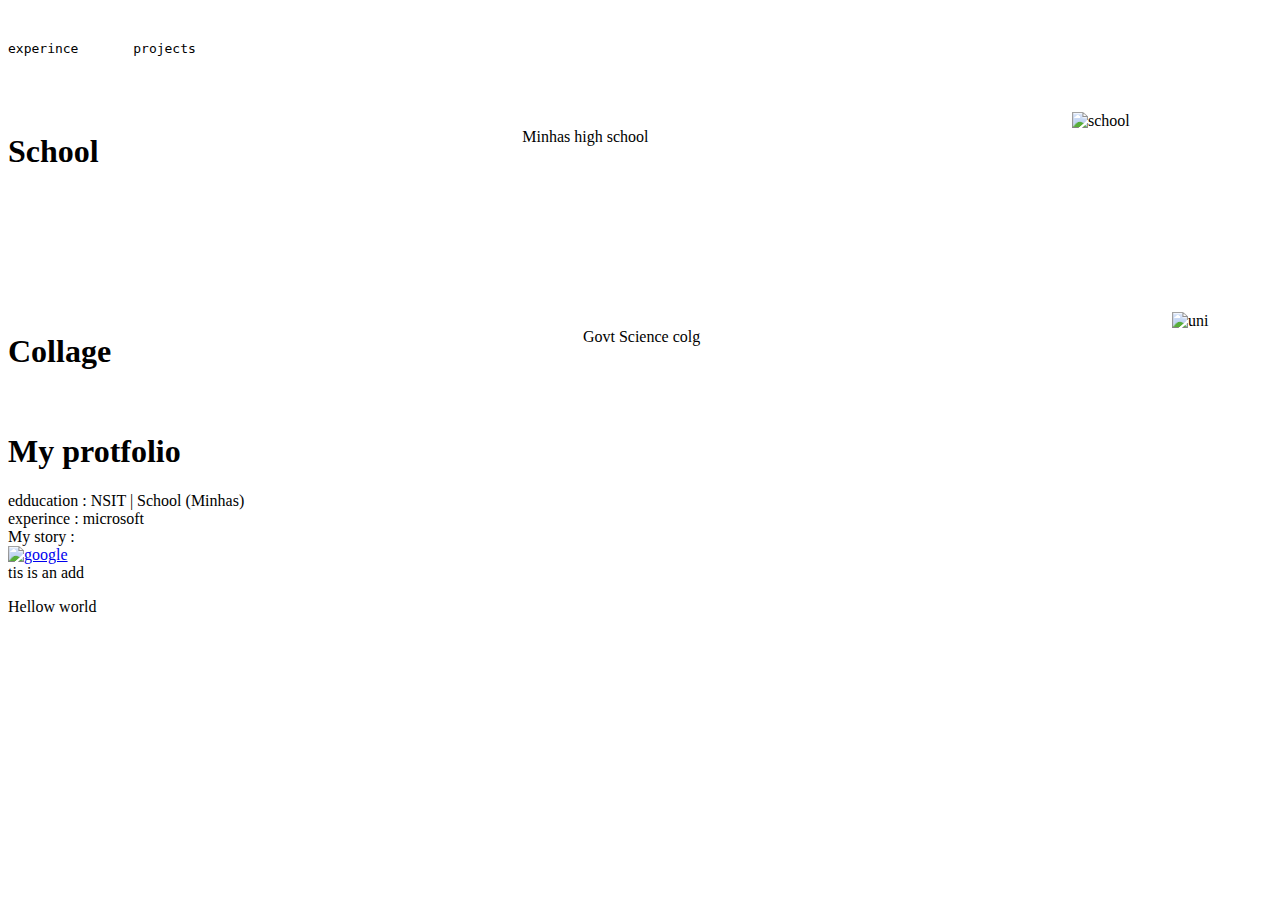
==== index.html @ 398b743f "Write your message related to changes" ====
<!DOCTYPE html>
<html lang="en">
  <head>
    <meta charset="UTF-8" />
    <meta name="viewport" content="width=device-width, initial-scale=1.0" />
    <title>Document</title>
  </head>

<body>
  <header>
    <pre>
    <p>experince       projects</p>
  </pre>
  </header>
  <main>


  </main>
  <footer></footer>
  <div style="display: flex; justify-content: space-between; align-items: start;">
   <h1>School</h1>
   <p>Minhas high school</p>
   <img
   style="width: 200px; height: 200px" src="https://media.istockphoto.com/id/1654230729/photo/high-school-facade-building-in-japan-traditional-style-visible-in-cartoon.webp?a=1&b=1&s=612x612&w=0&k=20&c=lBJvWrHfFEQFscXAtD7GLtWO7GzihEmq64jN6GTyIvM=" alt="school">
   </div>

   <div style="display: flex; justify-content: space-between; align-items: start;">
   <h1>Collage</h1>
   
   <P>Govt Science colg</P>
   <img
   style="width: 100px; height: 100px;" src="https://images.unsplash.com/photo-1544624300-bfb59219a4db?w=500&auto=format&fit=crop&q=60&ixlib=rb-4.0.3&ixid=M3wxMjA3fDB8MHxzZWFyY2h8OHx8dW5pfGVufDB8fDB8fHww" alt="uni">
  </div>
</body>
</html>

<!DOCTYPE html>
<html lang="en">
  <head>
    <meta charset="UTF-8" />
    <meta name="viewport" content="width=device-width, initial-scale=1.0" />
    <title>Document</title>
  </head>

<body>
  <header>
    <h1>My protfolio</h1>
  </header>
  <main>
    <section> edducation  :  NSIT  |    School  (Minhas) </section>
    <section> experince   : microsoft </section>
    <article>My story : </article>
    <a href="https://google.com" target="_main">
       <img 
           src="https://blog.hubspot.com/hubfs/image8-2.jpg"
           alt="google"
           height="100"
      ></a>
    <aside>tis is an add</aside>

    <div><p>Hellow world</p></div>
  </main>

</body>
</html>
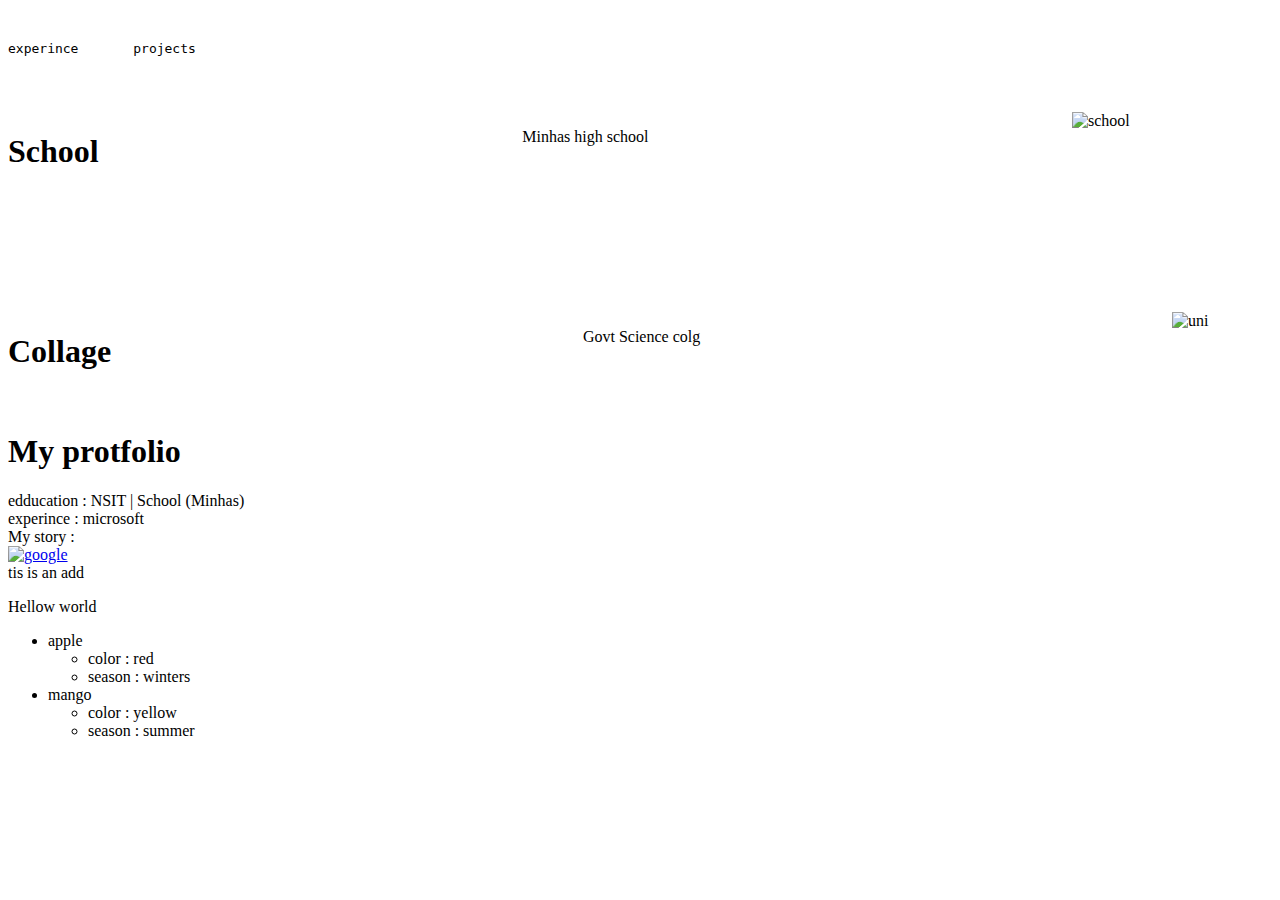
==== commit a65a632f: "new file created" ====
--- a/index.html
+++ b/index.html
@@ -59,6 +59,19 @@
     <aside>tis is an add</aside>
 
     <div><p>Hellow world</p></div>
+
+    <ul>
+      <li>apple</li>
+      <ul>
+        <li>color : red</li>
+        <li>season : winters</li>
+      </ul>
+      <li>mango</li>
+      <ul>
+        <li>color : yellow</li>
+        <li>season : summer</li>
+      </ul>
+    </ul>
   </main>
 
 </body>
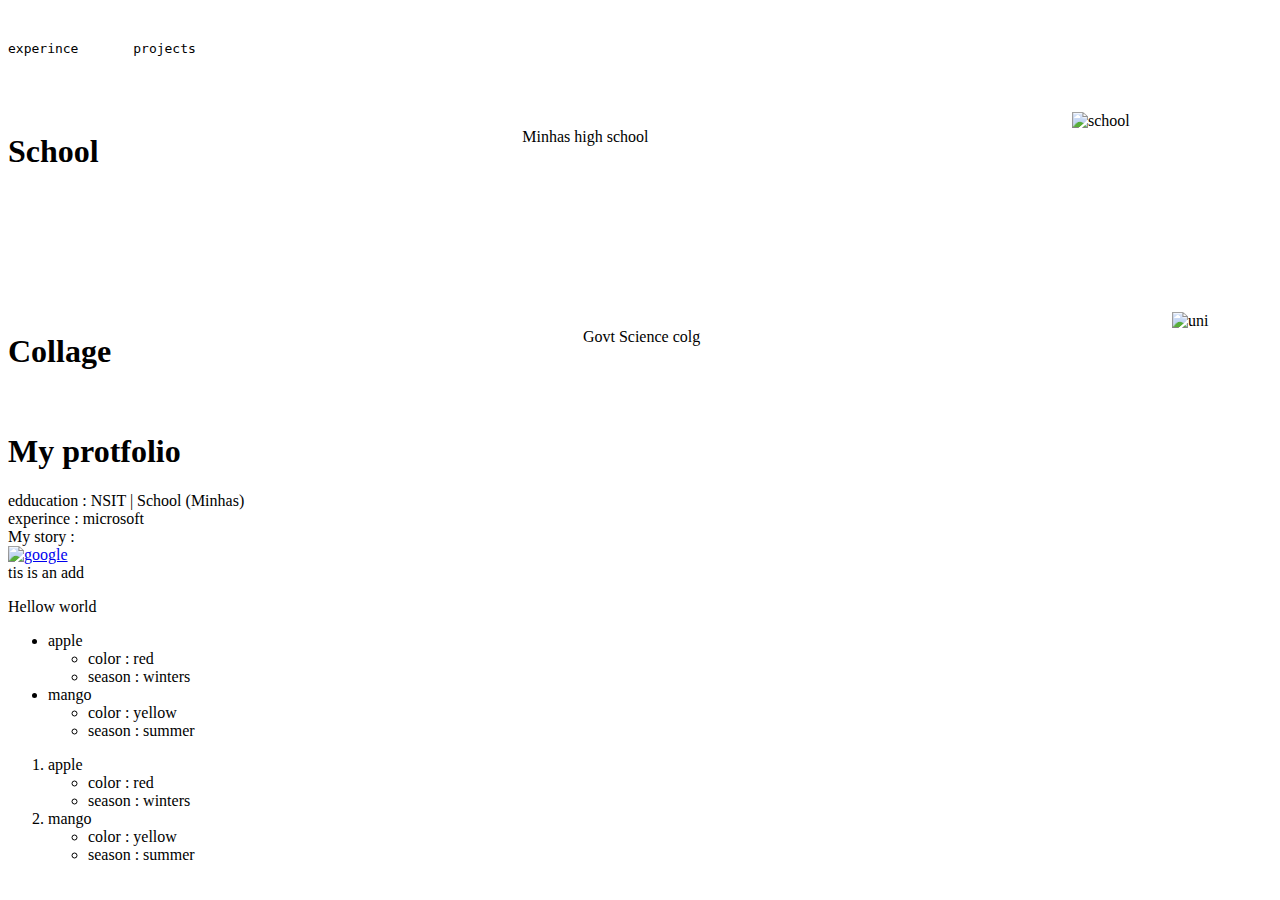
==== commit 64b1eea0: "Write your message related to changes" ====
--- a/index.html
+++ b/index.html
@@ -72,6 +72,19 @@
         <li>season : summer</li>
       </ul>
     </ul>
+
+    <ol>
+      <li>apple</li>
+      <ul>
+        <li>color : red</li>
+        <li>season : winters</li>
+      </ul>
+      <li>mango</li>
+      <ul>
+        <li>color : yellow</li>
+        <li>season : summer</li>
+      </ul>
+    </ol>
   </main>
 
 </body>
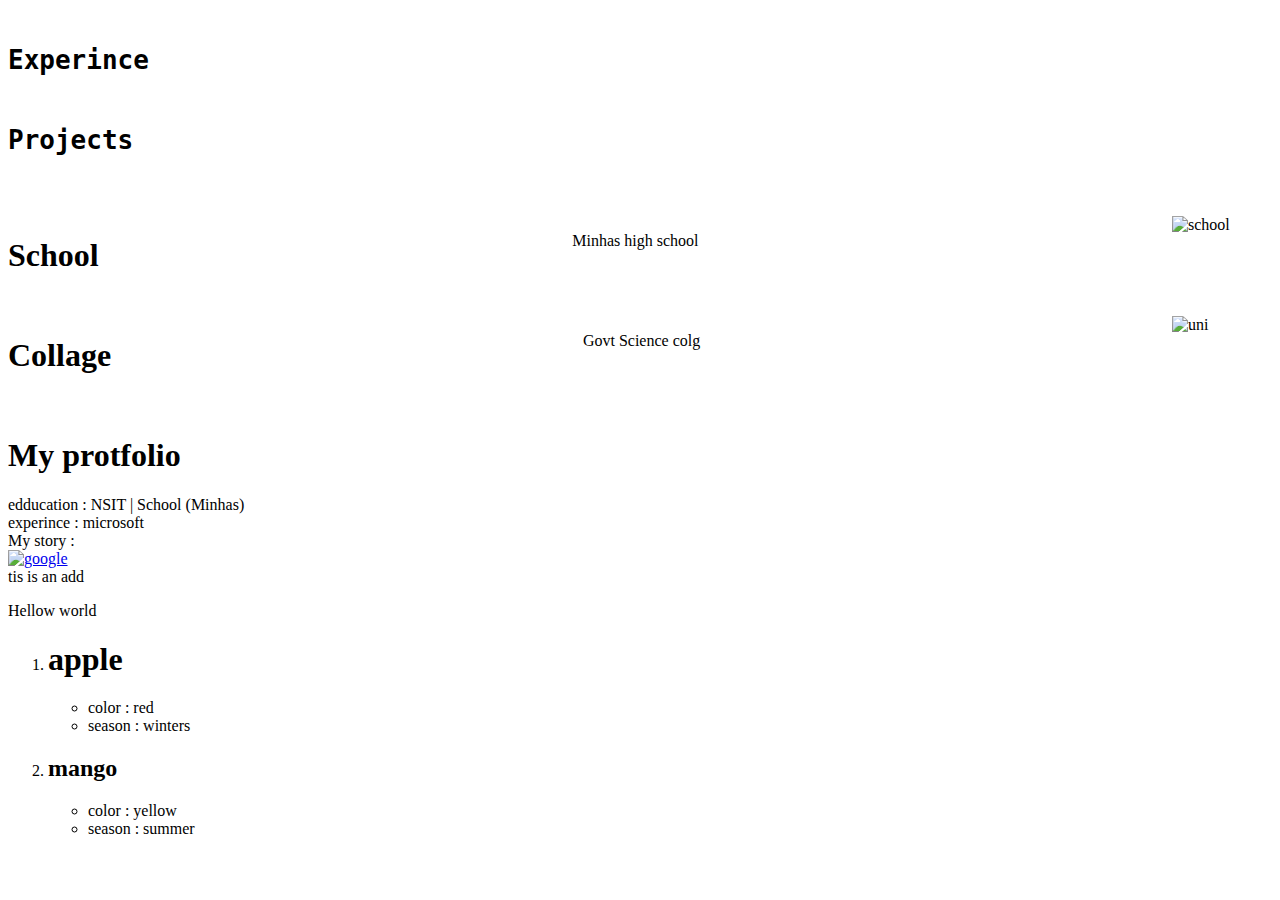
==== commit e7092cad: "Write your message related to changes" ====
--- a/index.html
+++ b/index.html
@@ -9,7 +9,7 @@
 <body>
   <header>
     <pre>
-    <p>experince       projects</p>
+    <p><h1>Experince</h1>                  <h1>Projects</h1></p>
   </pre>
   </header>
   <main>
@@ -21,7 +21,7 @@
    <h1>School</h1>
    <p>Minhas high school</p>
    <img
-   style="width: 200px; height: 200px" src="https://media.istockphoto.com/id/1654230729/photo/high-school-facade-building-in-japan-traditional-style-visible-in-cartoon.webp?a=1&b=1&s=612x612&w=0&k=20&c=lBJvWrHfFEQFscXAtD7GLtWO7GzihEmq64jN6GTyIvM=" alt="school">
+   style="width: 100px; height: 100px" src="https://media.istockphoto.com/id/1654230729/photo/high-school-facade-building-in-japan-traditional-style-visible-in-cartoon.webp?a=1&b=1&s=612x612&w=0&k=20&c=lBJvWrHfFEQFscXAtD7GLtWO7GzihEmq64jN6GTyIvM=" alt="school">
    </div>
 
    <div style="display: flex; justify-content: space-between; align-items: start;">
@@ -60,7 +60,7 @@
 
     <div><p>Hellow world</p></div>
 
-    <ul>
+    <!-- <ul>
       <li>apple</li>
       <ul>
         <li>color : red</li>
@@ -71,15 +71,15 @@
         <li>color : yellow</li>
         <li>season : summer</li>
       </ul>
-    </ul>
+    </ul> -->
 
     <ol>
-      <li>apple</li>
+      <li><h1>apple</h1></li>
       <ul>
         <li>color : red</li>
         <li>season : winters</li>
       </ul>
-      <li>mango</li>
+      <li><h2>mango</h2></li>
       <ul>
         <li>color : yellow</li>
         <li>season : summer</li>
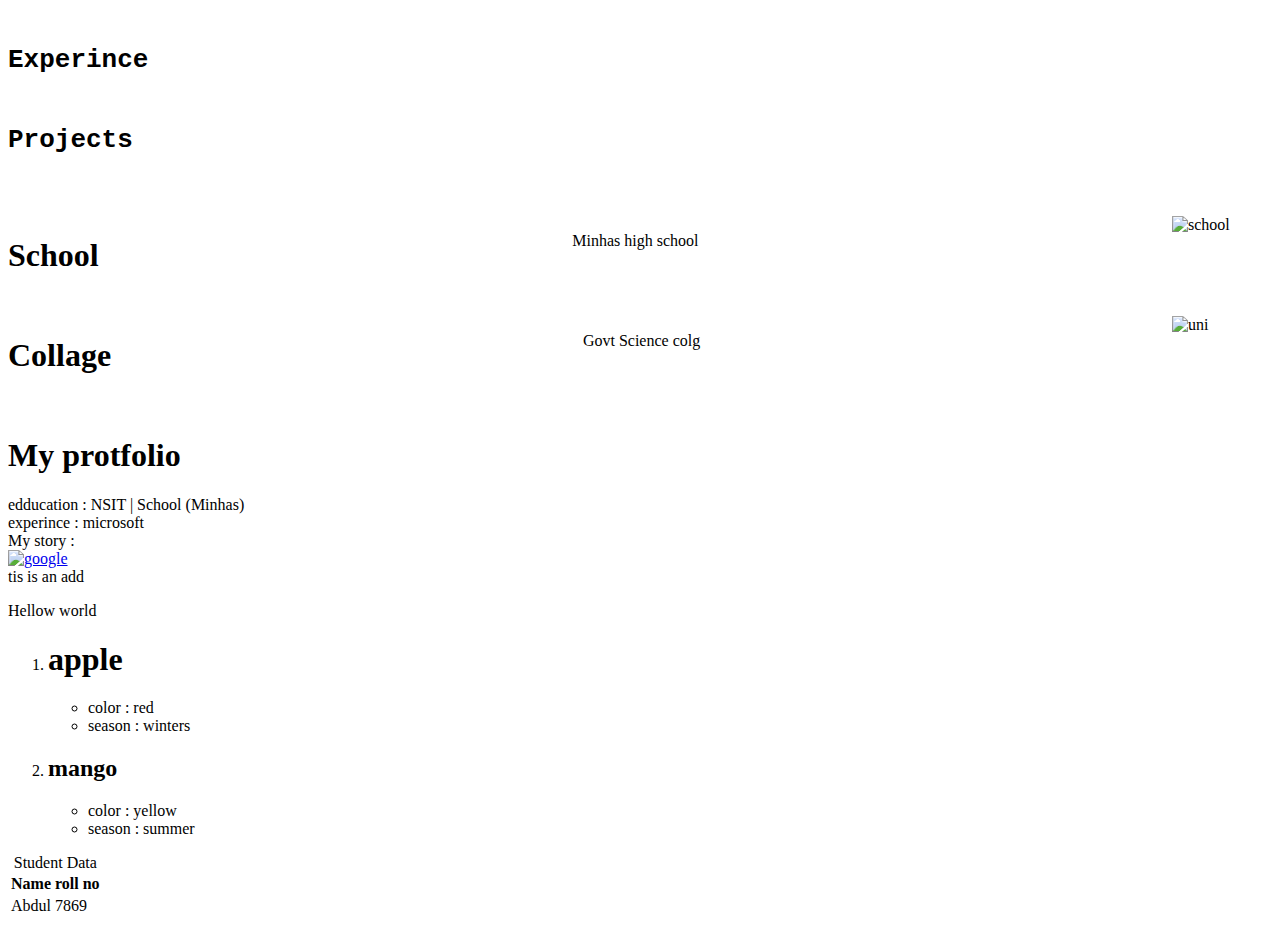
==== commit 79133f6c: "Write your message related to changes" ====
--- a/index.html
+++ b/index.html
@@ -87,5 +87,31 @@
     </ol>
   </main>
 
+  <table>
+    <thead>
+    <caption>
+      Student Data
+    </caption>
+    <tr>
+      <th>
+        Name
+      </th>
+      <th>
+        roll no
+      </th>
+    </tr>
+  </thead>
+  <tbody>
+    <tr>
+      <td>
+        Abdul
+      </td>
+      <td>
+        7869
+      </td>
+    </tr>
+  </tbody>
+  </table>
+
 </body>
 </html>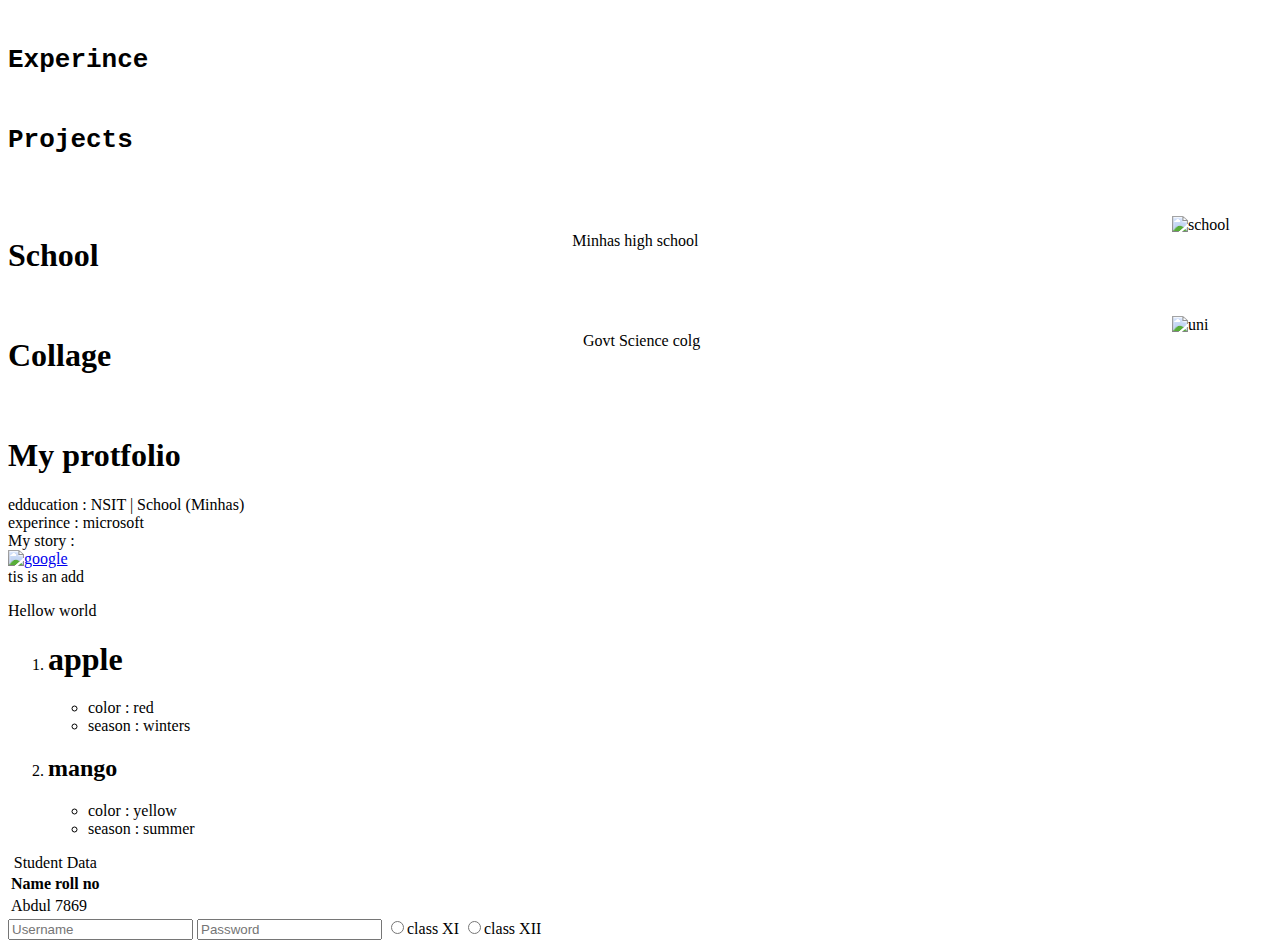
==== commit 7ce564e4: "Write your message related to changes" ====
--- a/index.html
+++ b/index.html
@@ -113,5 +113,17 @@
   </tbody>
   </table>
 
+  <foam action="/action.php">
+    <input type="text" placeholder="Username">
+    <input type="password" placeholder="Password">
+
+    <label for="201">
+      <input type="radio" value="class XI" name="class" id="201">class XI
+    </label>
+    <label for="202"></label>
+     <input type="radio" value="class XII" name="class" id="202">class XII
+     </label>
+     </foam>
+
 </body>
 </html>